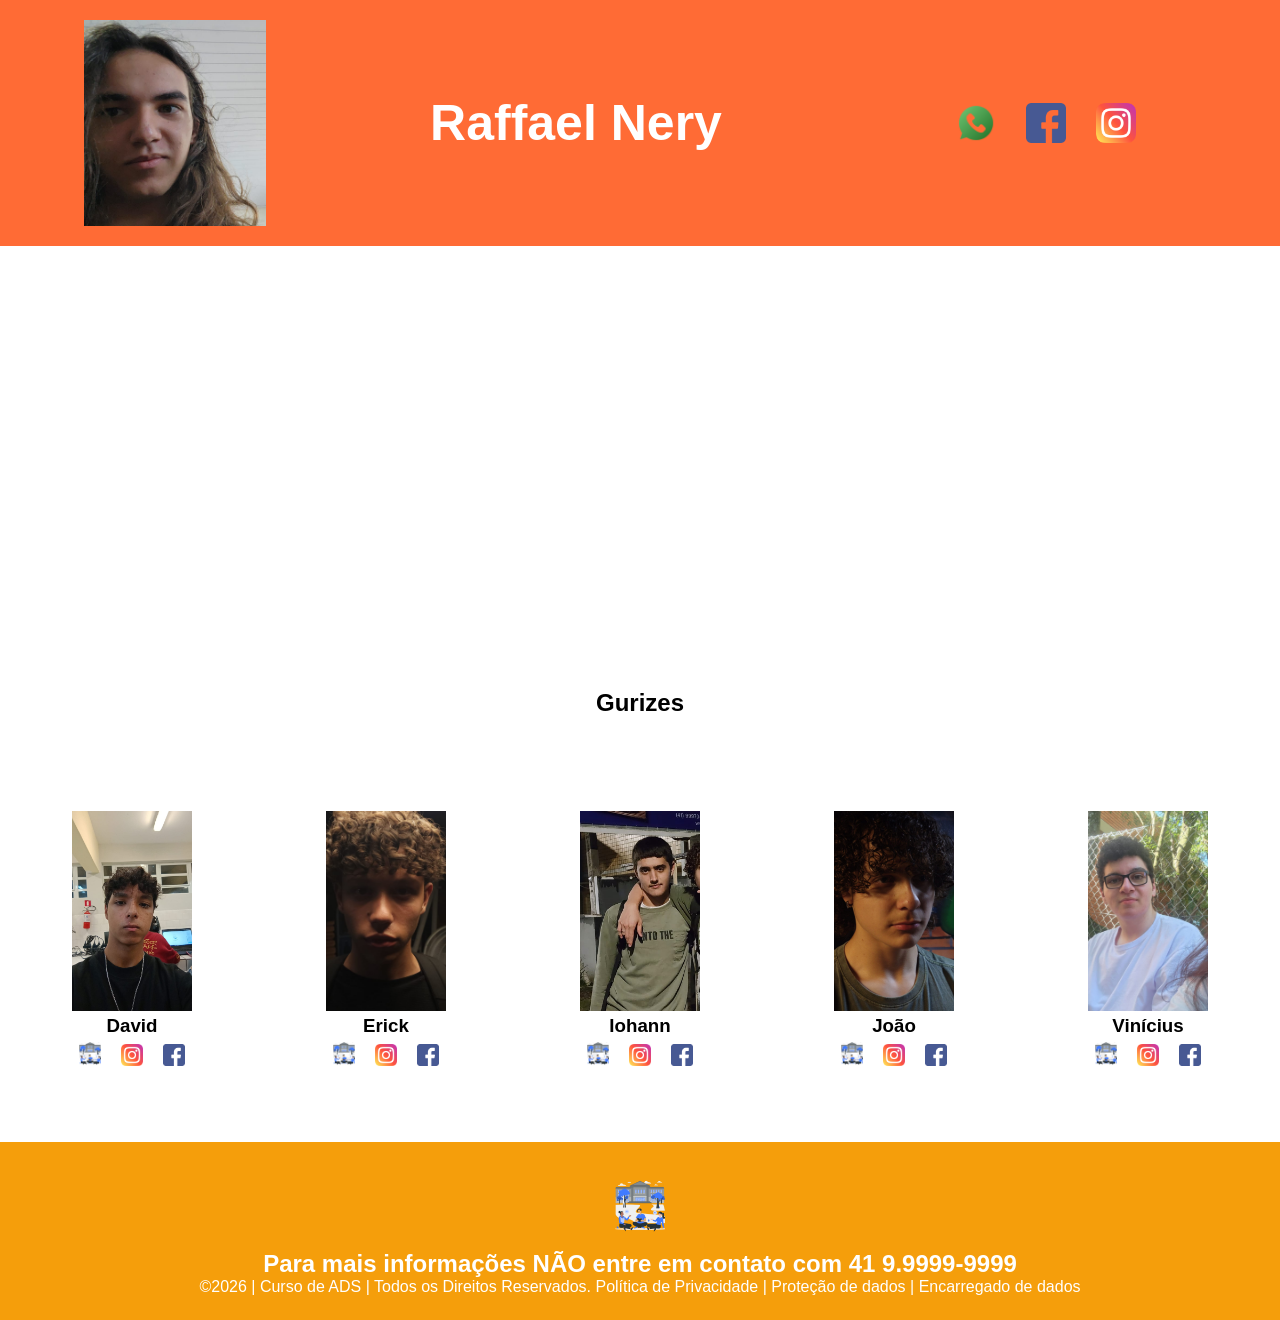
==== index.html @ 7fdd088a "wdcsw" ====
<!DOCTYPE html>
<html lang="pt-br">
<head>
<meta charset="UTF-8">
<meta name="viewport" content="width=device-width, initial-scale=1.0">
<title>Raffael Nery</title>
<link rel="stylesheet" href="style.css">
</head>
<body>
<!--header é a parte do cabeçalho do site, é o topo da página-->

<header class="cabecalho-itens">
<img src="Raffael.jpeg" class="cabecalho_imagem" alt="Logo da
Página">
<h1 class="titulo_site">Raffael Nery</h1>
<div class="sociais">
<img class="sociais" src="whatsapp.png" alt="Logo do Whats da
Escola">
<img class="sociais" src="facebook.png" alt="Facebook da
Escola">
<img class="sociais" src="instagram.png" alt="instagram da
Escola">
</div>
</header>
<br>
<br>
<br>
<!--Seção banner 1 é a parte do paragrafo 1 da página-->
<section class="banner1">

<iframe width="560" height="315" src="https://www.youtube.com/embed/kXYiU_JCYtU?si=AfatMdRBUZi2FAlB" title="YouTube video player" frameborder="0" allow="accelerometer; autoplay; clipboard-write; encrypted-media; gyroscope; picture-in-picture; web-share" referrerpolicy="strict-origin-when-cross-origin" allowfullscreen></iframe>
</section>

<!--Seção estudantes é a parte do paragrafo 2 da página -- "Meninos"-->
<!--altere em "src="estudante_menino_1.png" para src"nome da imagem do menino em
todos abaixo-->
<!--altere em "src="site_school.png" para src"nome da logo em todos abaixo-->
<!--para aumentar os alunos copie a div no edidor que corresponda desde a foto
até os icones abaixo - dúvidas chame o professor-->
<section class="estudante">
<h1 class="estudante_titulo">Gurizes</h1>
<p> </p>
<div class="estudantes_todos">
<div class="estudante-div">
<img class="estudante-imagem" src="David.jpeg" alt="Foto da
turma do 1CDS do ano de 2026">
<h3 class="estudante-nome">David</h3>
<a href="https://cursos.alura.com.br/dashboard">
<p> </p>
<img class="estudante-icone" src="logo_nossa_escola.png" alt="Link do Site da
escola"></a>
<img class="estudante-icone" src="instagram.png" alt="Link do
Instagram">
<img class="estudante-icone" src="facebook.png" alt="Link do Facebook">
</div>

<div class="estudante-div">
<img class="estudante-imagem" src="Erick.jpeg" alt="Foto da
turma do 1CDS do ano de 2026">
<h3 class="estudante-nome">Erick</h3>
<a href="https://cursos.alura.com.br/dashboard">
<p> </p>
<img class="estudante-icone" src="logo_nossa_escola.png" alt="Link do Site da
escola"></a>
<img class="estudante-icone" src="instagram.png" alt="Link do
Instagram">
<img class="estudante-icone" src="facebook.png" alt="Link do Facebook">
</div>

<div class="estudante-div">
<img class="estudante-imagem" src="Iohann.jpeg" alt="Foto da turma do 1CDS do ano de 2026" style="object-position: 0px 0px;">
<h3 class="estudante-nome">Iohann</h3>
<a href="https://cursos.alura.com.br/dashboard">
<p> </p>
<img class="estudante-icone" src="logo_nossa_escola.png" alt="Link do Site da
escola"></a>
<img class="estudante-icone" src="instagram.png" alt="Link do
Instagram">
<img class="estudante-icone" src="facebook.png" alt="Link do Facebook">
</div>

<div class="estudante-div">
<img class="estudante-imagem" src="Joao.jpeg" alt="Foto da
turma do 1CDS do ano de 2026">
<h3 class="estudante-nome">João</h3>
<a href="https://cursos.alura.com.br/dashboard">
<p> </p>
<img class="estudante-icone" src="logo_nossa_escola.png" alt="Link do Site da
escola"></a>
<img class="estudante-icone" src="instagram.png" alt="Link do
Instagram">
<img class="estudante-icone" src="facebook.png" alt="Link do Facebook">
</div>

<div class="estudante-div">
<img class="estudante-imagem" src="Vinicius.jpeg" alt="Foto da
turma do 1CDS do ano de 2026">
<h3 class="estudante-nome">Vinícius</h3>
<a href="https://cursos.alura.com.br/dashboard">
<p> </p>
<img class="estudante-icone" src="logo_nossa_escola.png" alt="Link do Site da
escola"></a>
<img class="estudante-icone" src="instagram.png" alt="Link do
Instagram">
<img class="estudante-icone" src="facebook.png" alt="Link do Facebook">
</div>
</div>
</section>
</div>
</section>
<!--Seção rodapé é a parte final da paragrafo 3 da página-->
<footer class="escola">
<img class="logo_rodape" src="logo_nossa_escola.png" alt="Logo da Escola">
<h2 class="escola-título">Para mais informações NÃO entre em contato com<a class="link"

href="https://wa.me/5541999999999"> 41 9.9999-9999 </a></h2>
<p></p>
<p>©2026 | Curso de ADS | Todos os Direitos Reservados.
Política de Privacidade | Proteção de dados | Encarregado de dados</p>
<p> </p>
</footer>
</body>
</html>
---- style.css ----
*{
    margin: 0;
    padding: 0;
    box-sizing: border-box;
}
body{
    font-family: "Poppins", sans-serif;
    }
    header{
        background-color: #FF6B35;
        color: white;
        width: 100%;
        padding: 20px;
}
.cabecalho-itens{
    max-width: 1980px;
    margin: 0 auto;
    display: flex;
    align-items: center;
    justify-content: center;
}
.cabecalho_imagem{
    display: flex;
    justify-content: flex-start;
    align-items: center;
    object-fit: cover;
    width: 182px;
    height: 206px;
    object-position: 0px 0px;
}
.titulo_site{
    padding: 50px;
    text-align: center;
    width: 50%;
    font-size: 50px;
}
.sociais{
    display: flex;
    justify-content: flex-end;
    width: 25%;
    padding-right: 30px;
}
.banner1{
    display: flex;
    justify-content: center;
}
.estudante_titulo{
    padding: 50px;
    text-align: center;

}
.estudante-nome{
    text-align: center;
}
.estudante-imagem{
    width: 120px;
    height: 200px;
    object-fit: cover;
}
.estudante-icone{
    width: 38px;
    padding: 4px 8px;
}
.estudante{
    background-image: background-color(#0a7c15);
    padding: 24px 0;
}

.estudante-div{
    text-align: center;
    padding: 24px 0;
}
.estudantes_todos{
    display: grid;
    grid-template-columns: repeat(5, 1fr);
    gap: 30px;
    padding: 20px;
}
.escola{
    background-image: linear-gradient(#F59E0B,#F59E0B);
    color: white;
    display: flex;
    justify-content:center;
    padding: 24px 0;
    text-align:center;
    display:block;
}
.escola-titulo{
    padding: 50px;
    text-align: center;
}
.logo_rodape{
    height: 80px;
    padding: 12px 0;

}

.link{
    color: #ffffff;
    text-decoration: none;
}
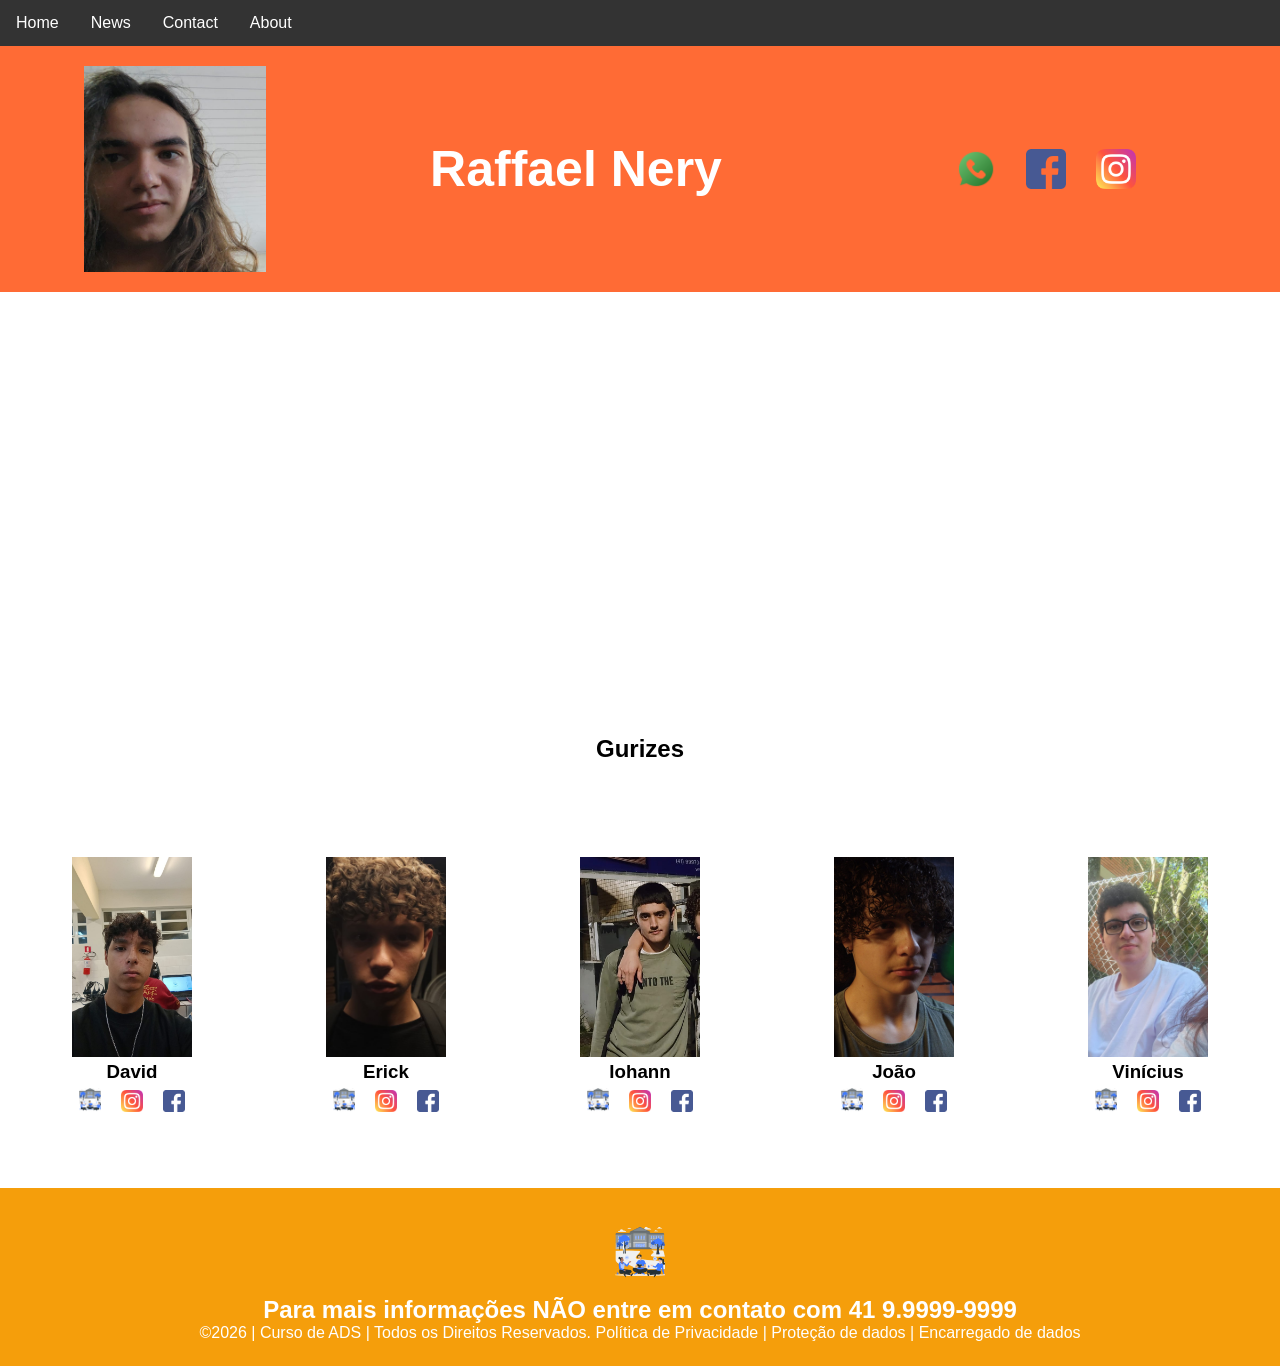
==== commit cfcc25b4: "gfndfg" ====
--- a/index.html
+++ b/index.html
@@ -8,8 +8,14 @@
 </head>
 <body>
 <!--header é a parte do cabeçalho do site, é o topo da página-->
-
+<ul>
+  <li><a href="/home/">Home</a></li>
+  <li><a href="news.asp">News</a></li>
+  <li><a href="contact.asp">Contact</a></li>
+  <li><a href="about.asp">About</a></li>
+</ul>
 <header class="cabecalho-itens">
+    
 <img src="Raffael.jpeg" class="cabecalho_imagem" alt="Logo da
 Página">
 <h1 class="titulo_site">Raffael Nery</h1>
--- a/style.css
+++ b/style.css
@@ -99,3 +99,27 @@
     color: #ffffff;
     text-decoration: none;
 }
+
+ul {
+  list-style-type: none;
+  margin: 0;
+  padding: 0;
+  overflow: hidden;
+  background-color: #333333;
+}
+
+ul li {
+  float: left;
+}
+
+ul li a {
+  display: block;
+  color: white;
+  text-align: center;
+  padding: 14px 16px;
+  text-decoration: none;
+}
+
+ul li a:hover {
+  background-color: #111111;
+}
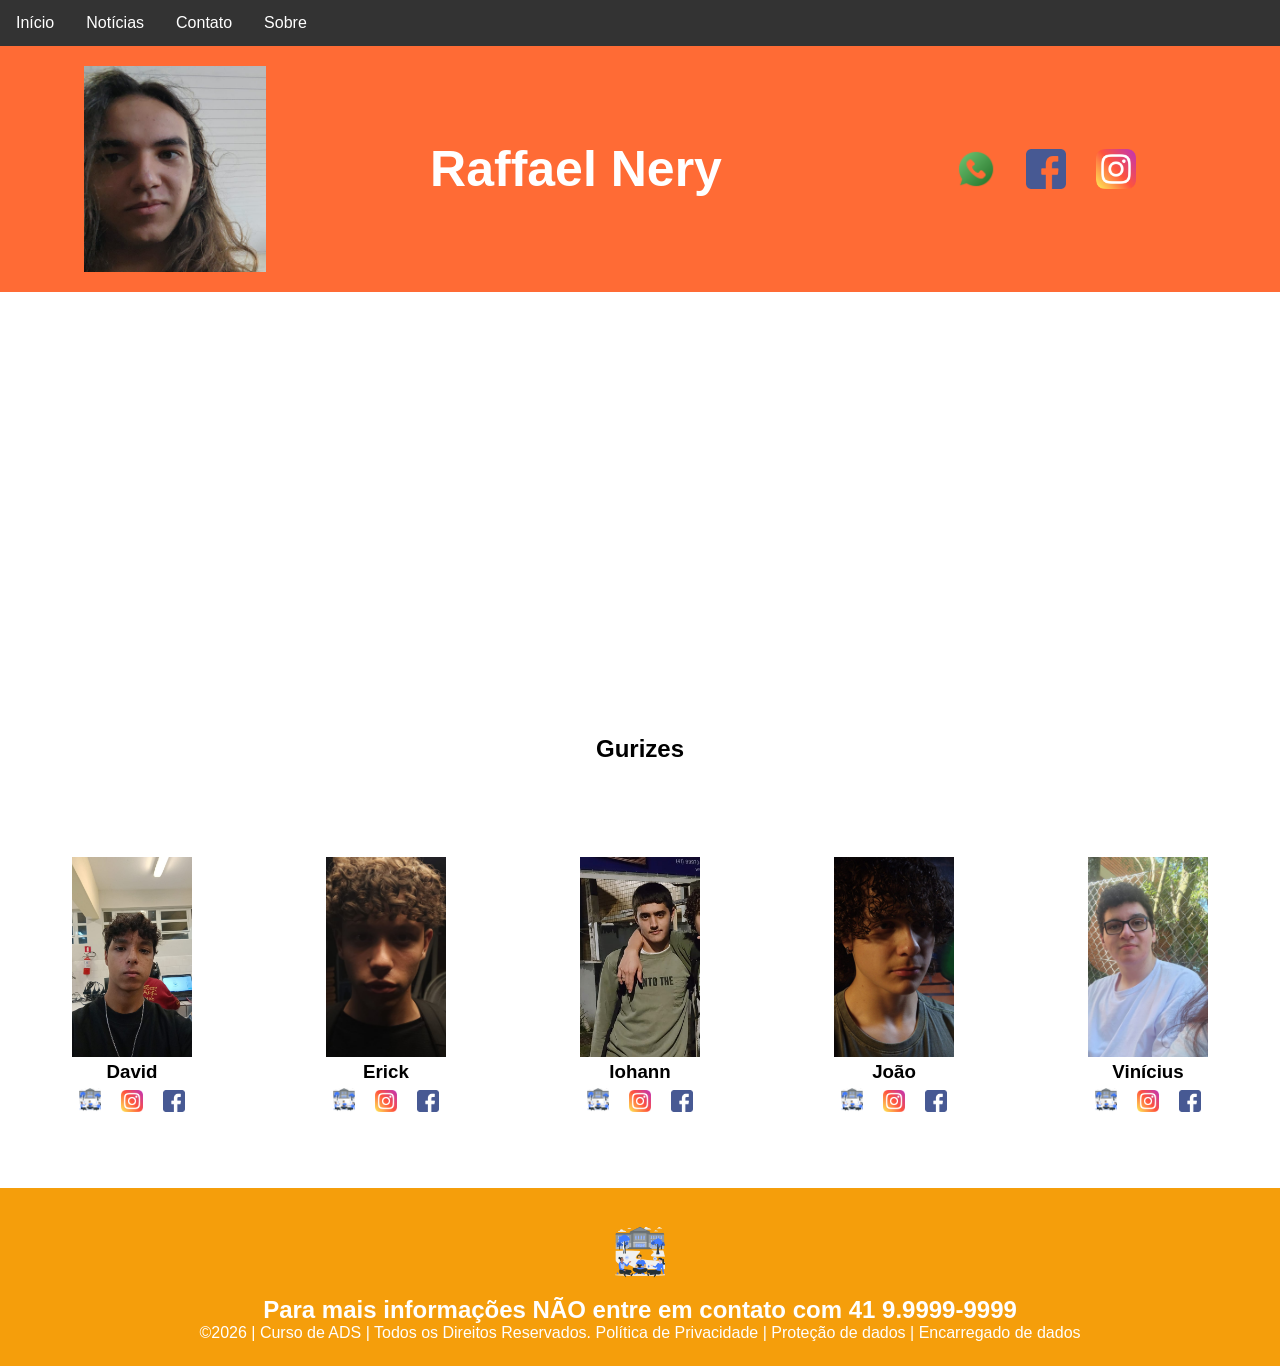
==== commit 01b7e1b7: "wed" ====
--- a/index.html
+++ b/index.html
@@ -9,10 +9,10 @@
 <body>
 <!--header é a parte do cabeçalho do site, é o topo da página-->
 <ul>
-  <li><a href="/home/">Home</a></li>
-  <li><a href="news.asp">News</a></li>
-  <li><a href="contact.asp">Contact</a></li>
-  <li><a href="about.asp">About</a></li>
+  <li><a href="/">Início</a></li>
+  <li><a href="/news/">Notícias</a></li>
+  <li><a href="/contact/">Contato</a></li>
+  <li><a href="/about/">Sobre</a></li>
 </ul>
 <header class="cabecalho-itens">
     
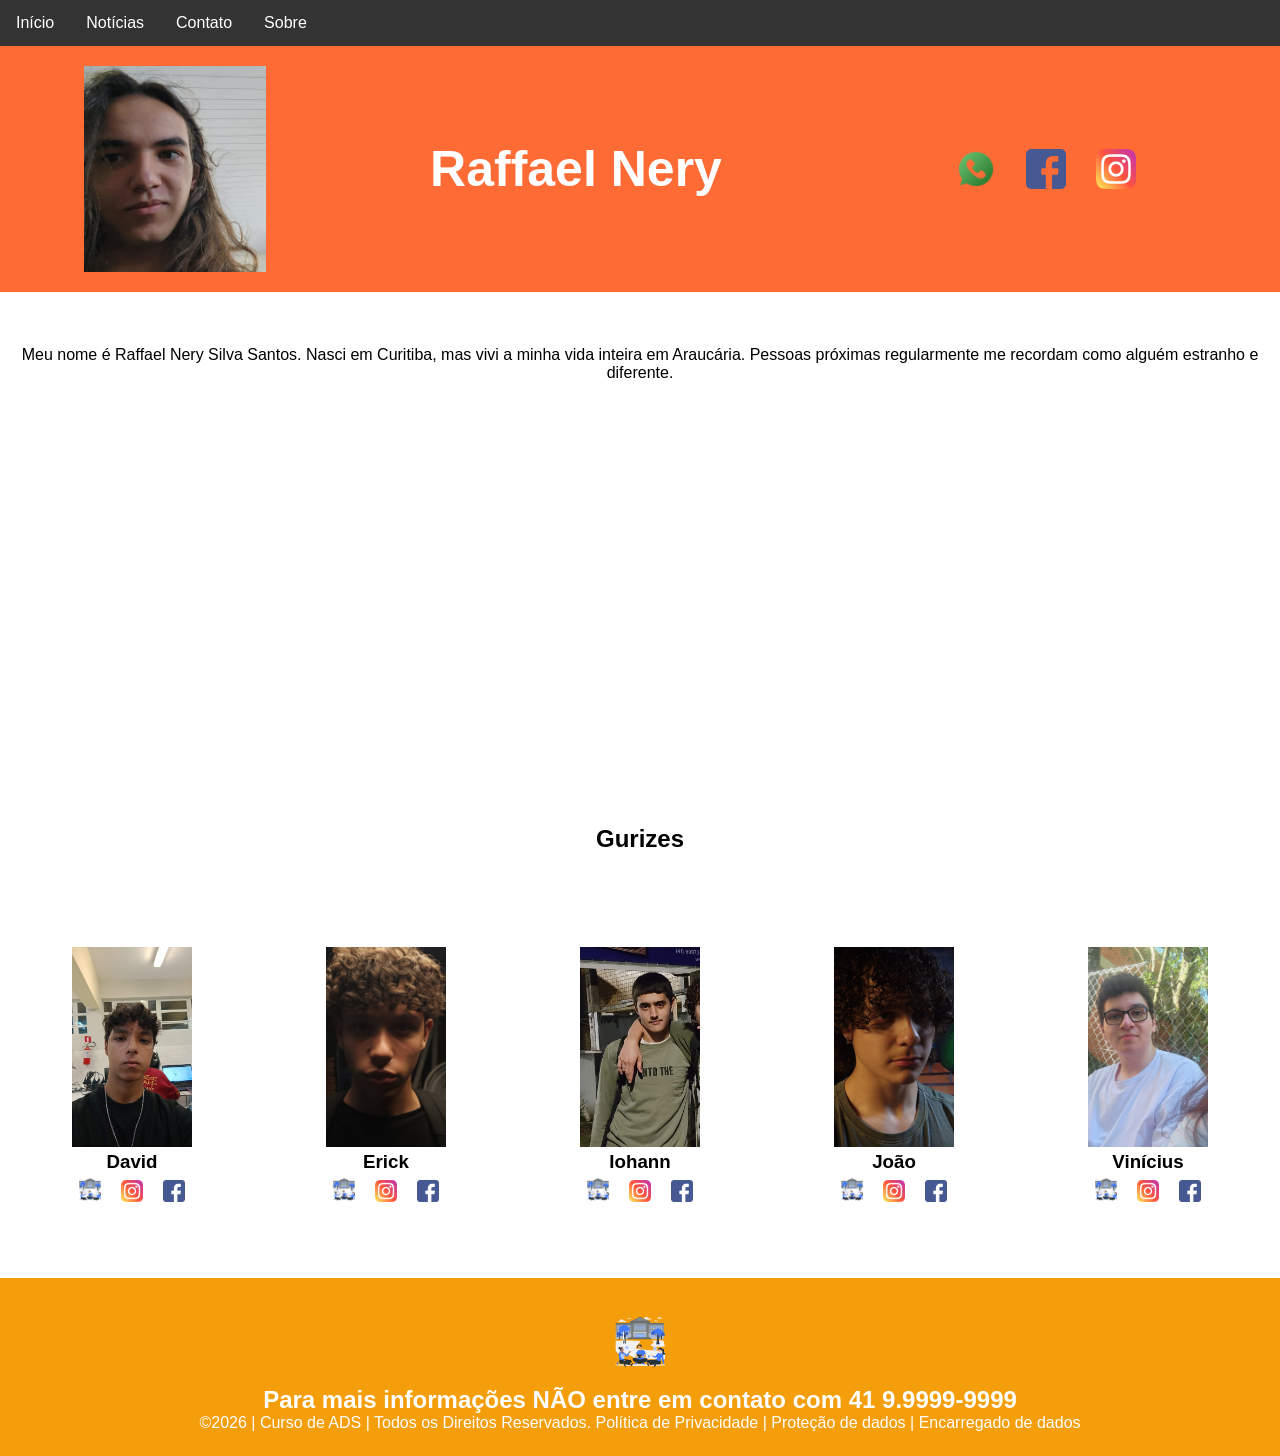
==== commit 667fecad: "hygiyhi" ====
--- a/index.html
+++ b/index.html
@@ -9,10 +9,10 @@
 <body>
 <!--header é a parte do cabeçalho do site, é o topo da página-->
 <ul>
-  <li><a href="/">Início</a></li>
-  <li><a href="/news/">Notícias</a></li>
-  <li><a href="/contact/">Contato</a></li>
-  <li><a href="/about/">Sobre</a></li>
+  <li><a href="/MinhaPagina/">Início</a></li>
+  <li><a href="/MinhaPagina/news.html">Notícias</a></li>
+  <li><a href="/MinhaPagina/contact.html">Contato</a></li>
+  <li><a href="/MinhaPagina/about.html">Sobre</a></li>
 </ul>
 <header class="cabecalho-itens">
     
@@ -31,6 +31,11 @@
 <br>
 <br>
 <br>
+<center>     Meu nome é Raffael Nery Silva Santos. Nasci em Curitiba, mas vivi a minha vida inteira em Araucária. Pessoas próximas regularmente me recordam como alguém estranho e diferente.</center>
+<br>
+<br>
+<br>
+
 <!--Seção banner 1 é a parte do paragrafo 1 da página-->
 <section class="banner1">
 
--- a/style.css
+++ b/style.css
@@ -122,4 +122,4 @@
 
 ul li a:hover {
   background-color: #111111;
-}+}
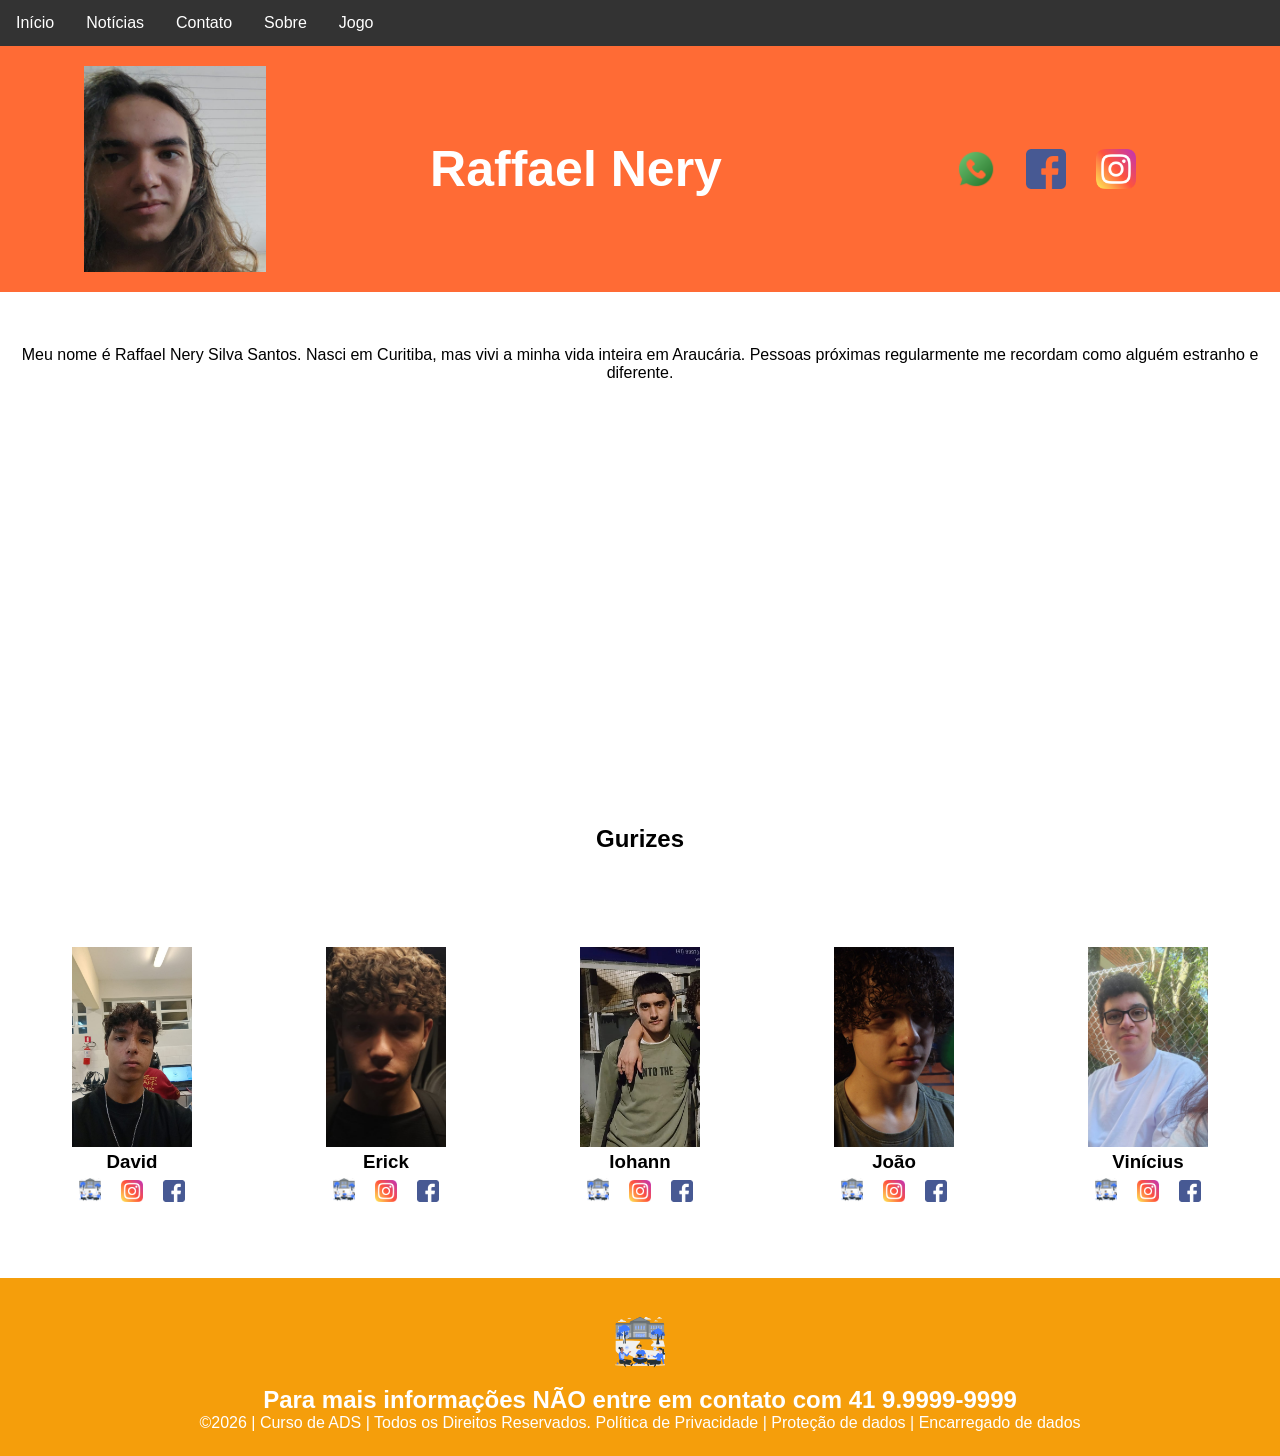
==== commit 258d419a: "wegfewgf" ====
--- a/index.html
+++ b/index.html
@@ -13,6 +13,7 @@
   <li><a href="/MinhaPagina/news.html">Notícias</a></li>
   <li><a href="/MinhaPagina/contact.html">Contato</a></li>
   <li><a href="/MinhaPagina/about.html">Sobre</a></li>
+  <li><a href="/MinhaPagina/jogo.html">Jogo</a></li>
 </ul>
 <header class="cabecalho-itens">
     
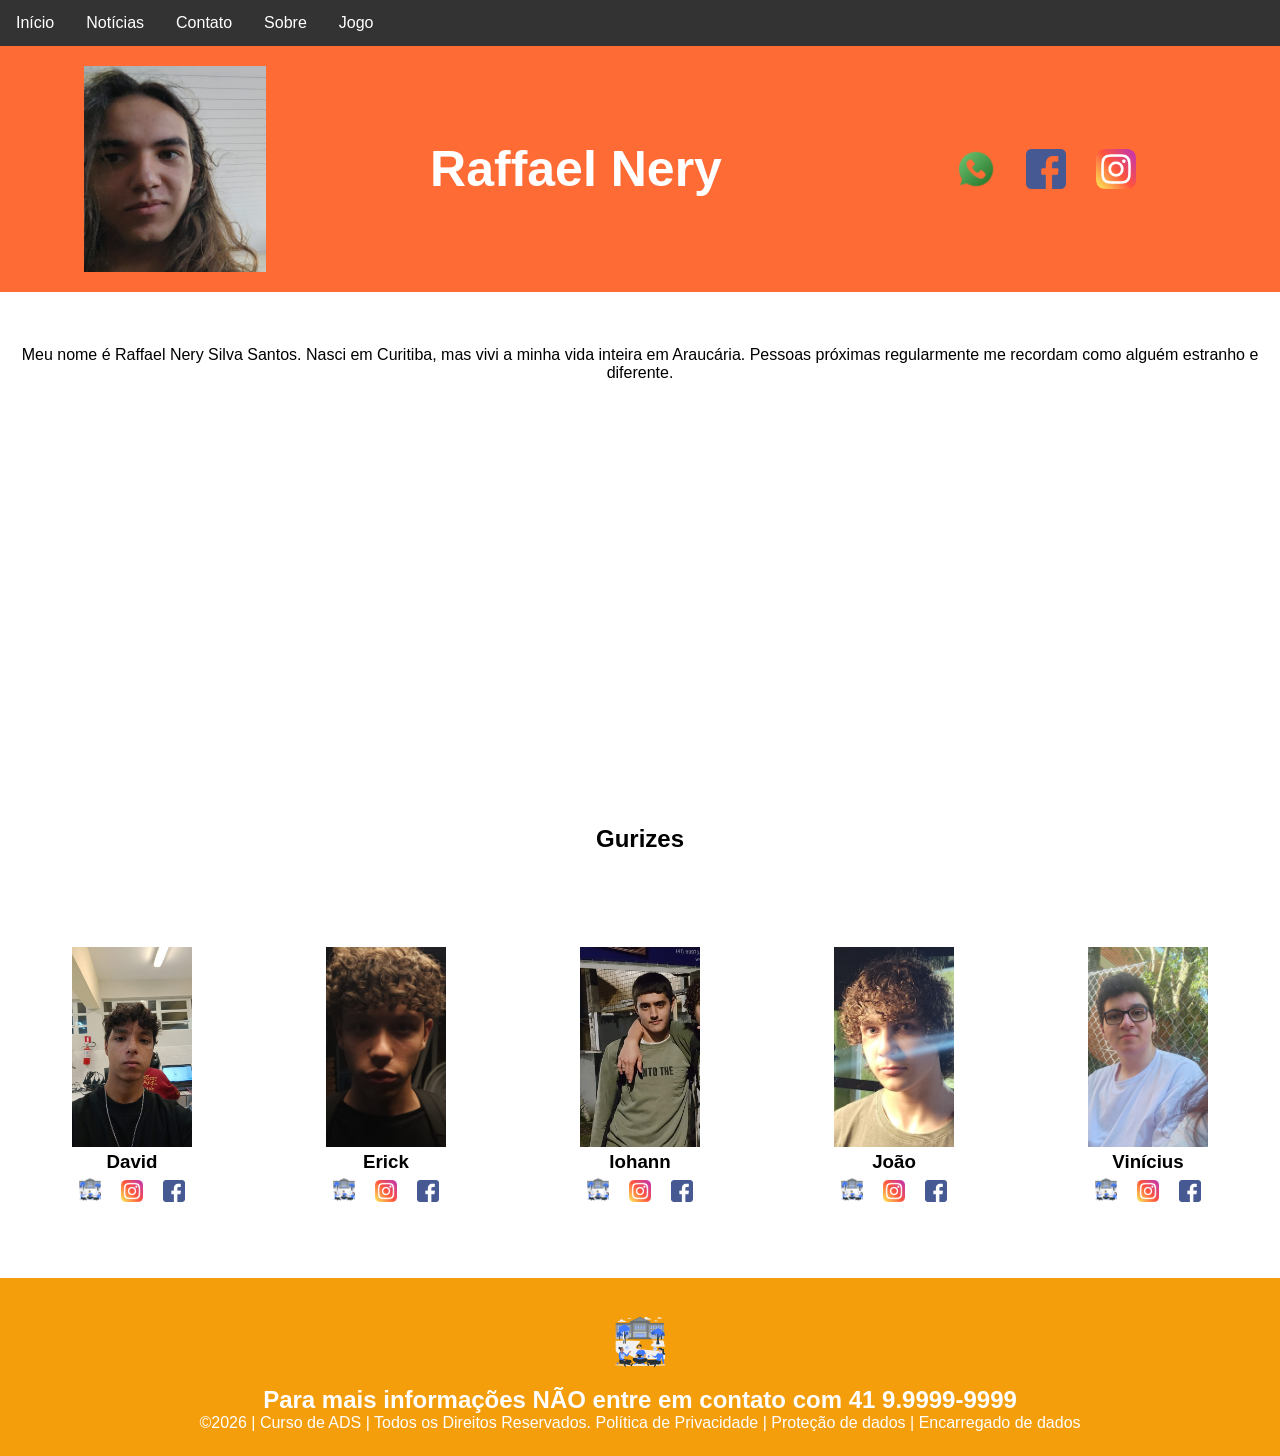
==== commit db8f6b5b: "rntijghertui" ====
--- a/index.html
+++ b/index.html
@@ -92,7 +92,7 @@
 </div>
 
 <div class="estudante-div">
-<img class="estudante-imagem" src="Joao.jpeg" alt="Foto da
+<img class="estudante-imagem" src="Joao2.png" alt="Foto da
 turma do 1CDS do ano de 2026">
 <h3 class="estudante-nome">João</h3>
 <a href="https://cursos.alura.com.br/dashboard">
